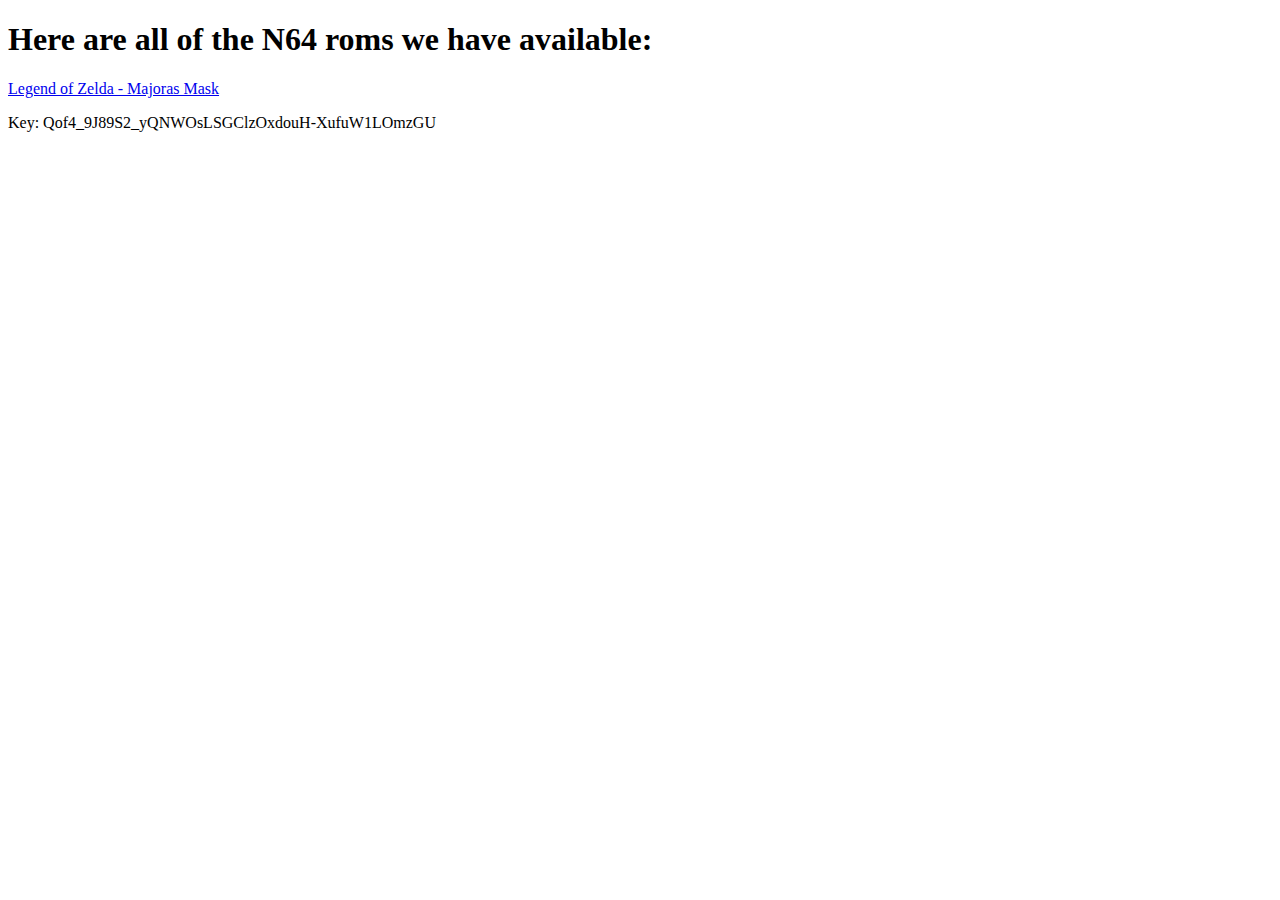
==== N64.html @ 3773a819 "Update N64.html" ====
<!DOCTYPE html>
<html>
<head>
<title>The Pirate Room - N64 Roms</title>
</head>
<body>

<h1>Here are all of the N64 roms we have available:</h1>
  <a href="https://mega.nz/file/NHlwCL4A">Legend of Zelda - Majoras Mask</a>
  <p>Key: Qof4_9J89S2_yQNWOsLSGClzOxdouH-XufuW1LOmzGU</p>

</body>
</html>
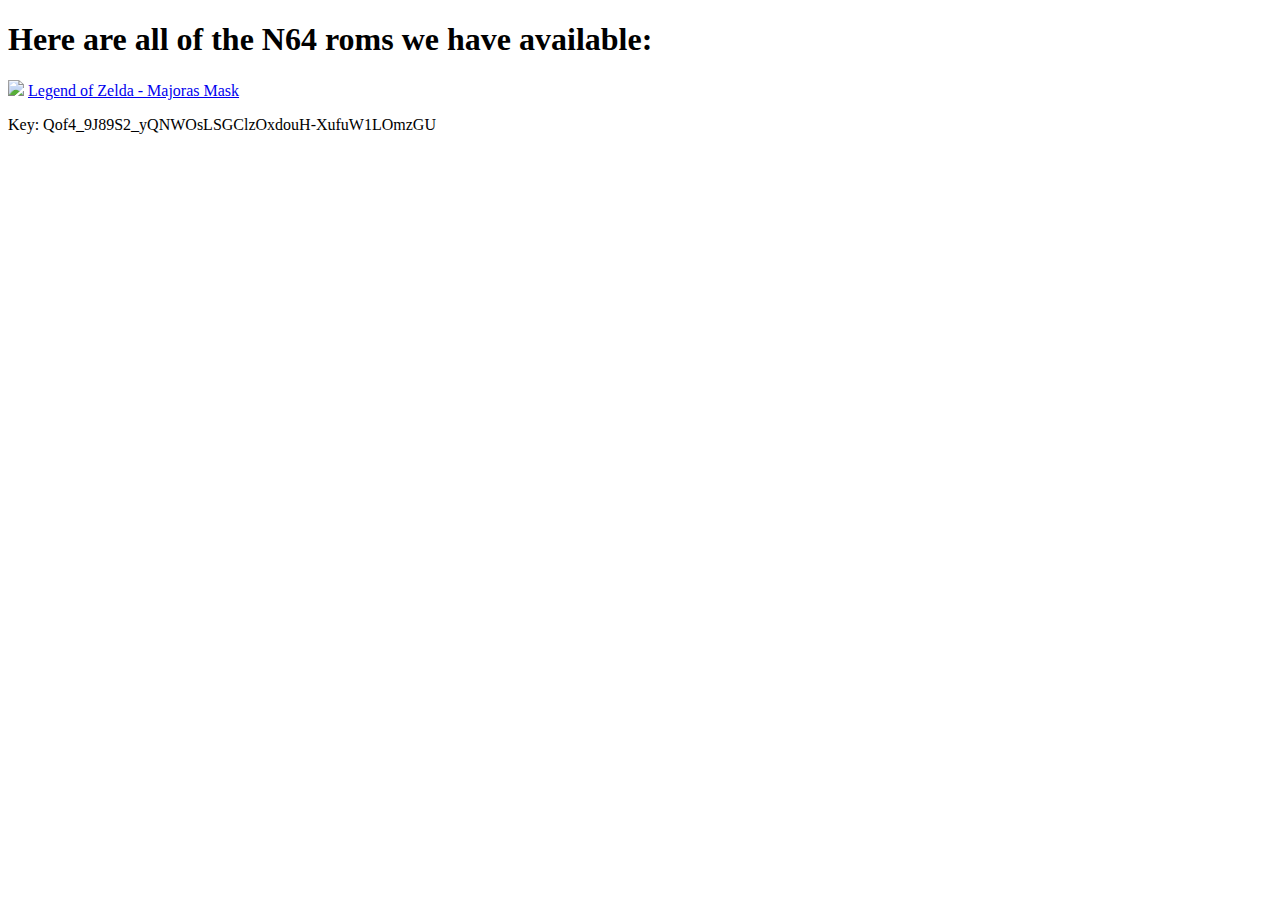
==== commit b9938489: "Update n64.html" ====
--- a/N64.html
+++ b/N64.html
@@ -6,7 +6,8 @@
 <body>
 
 <h1>Here are all of the N64 roms we have available:</h1>
-  <a href="https://mega.nz/file/NHlwCL4A">Legend of Zelda - Majoras Mask</a>
+  <img src="lozoot.png">
+  <a href="https://mega.nz/file/NHlwCL4A">Legend of Zelda - Majoras Mask</a><br>
   <p>Key: Qof4_9J89S2_yQNWOsLSGClzOxdouH-XufuW1LOmzGU</p>
 
 </body>
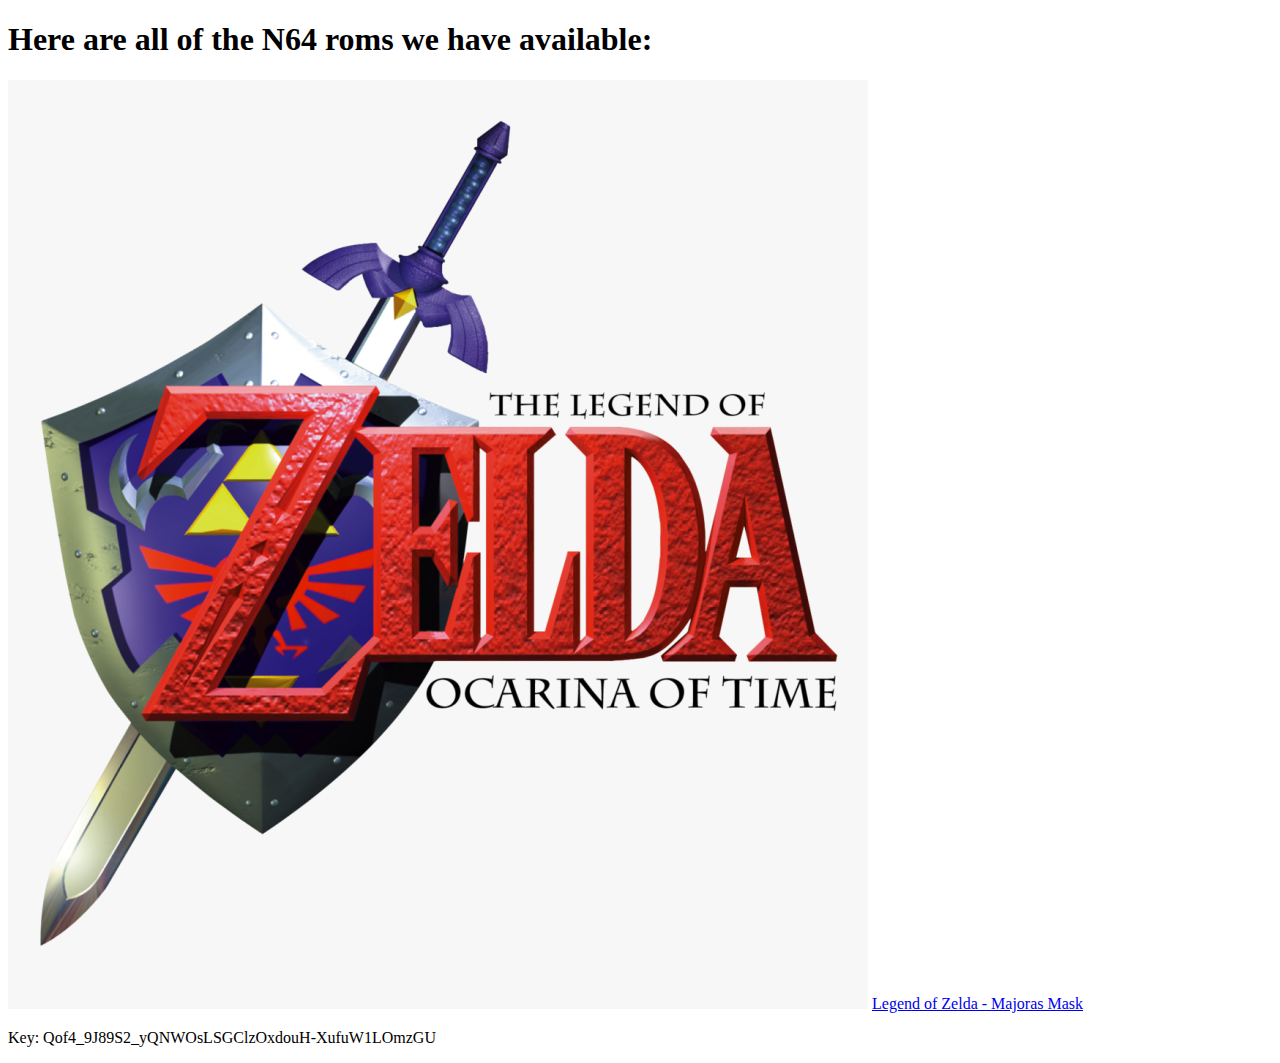
==== commit 1f08c1c0: "Update N64.html" ====
--- a/N64.html
+++ b/N64.html
@@ -6,7 +6,7 @@
 <body>
 
 <h1>Here are all of the N64 roms we have available:</h1>
-  <img src="lozoot.png">
+  <img src="img/lozoot.png">
   <a href="https://mega.nz/file/NHlwCL4A">Legend of Zelda - Majoras Mask</a><br>
   <p>Key: Qof4_9J89S2_yQNWOsLSGClzOxdouH-XufuW1LOmzGU</p>
 
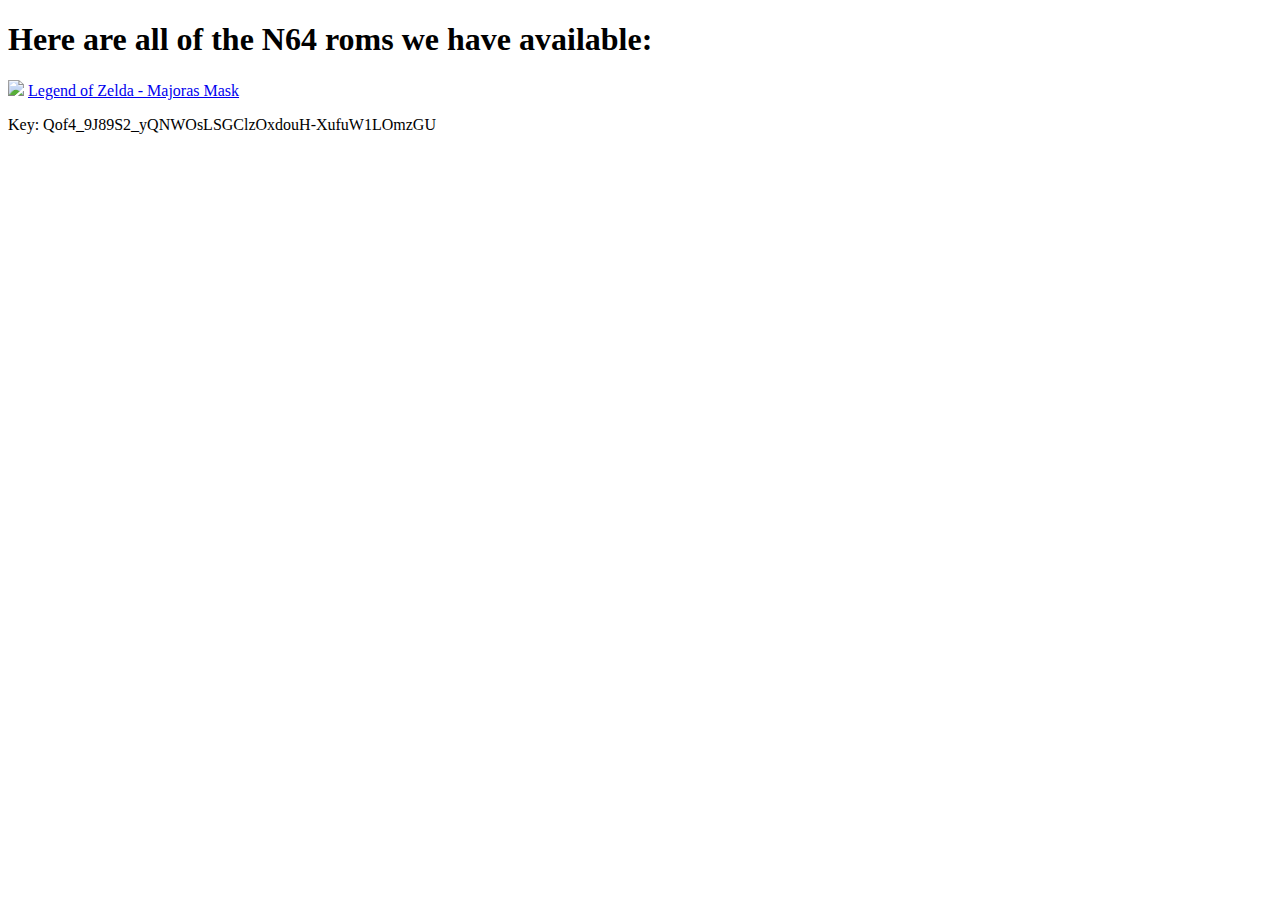
==== commit 8592d413: "Update N64" ====
--- a/N64.html
+++ b/N64.html
@@ -6,7 +6,7 @@
 <body>
 
 <h1>Here are all of the N64 roms we have available:</h1>
-  <img src="img/lozoot.png">
+  <img src="img/ootimg.png">
   <a href="https://mega.nz/file/NHlwCL4A">Legend of Zelda - Majoras Mask</a><br>
   <p>Key: Qof4_9J89S2_yQNWOsLSGClzOxdouH-XufuW1LOmzGU</p>
 
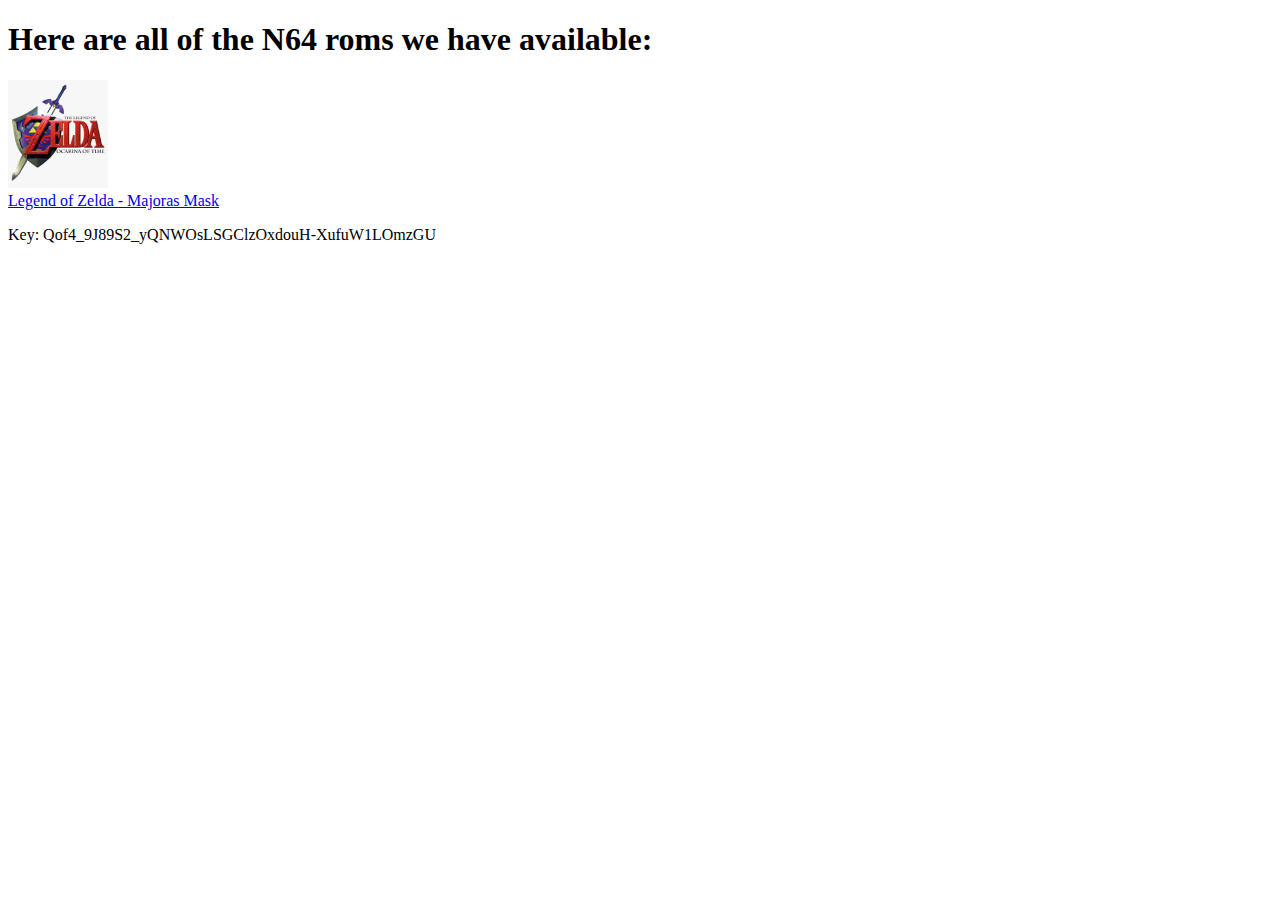
==== commit 1928b7b6: "update" ====
--- a/N64.html
+++ b/N64.html
@@ -6,7 +6,7 @@
 <body>
 
 <h1>Here are all of the N64 roms we have available:</h1>
-  <img src="img/ootimg.png">
+  <img src="img/ootimg.png"><br>
   <a href="https://mega.nz/file/NHlwCL4A">Legend of Zelda - Majoras Mask</a><br>
   <p>Key: Qof4_9J89S2_yQNWOsLSGClzOxdouH-XufuW1LOmzGU</p>
 
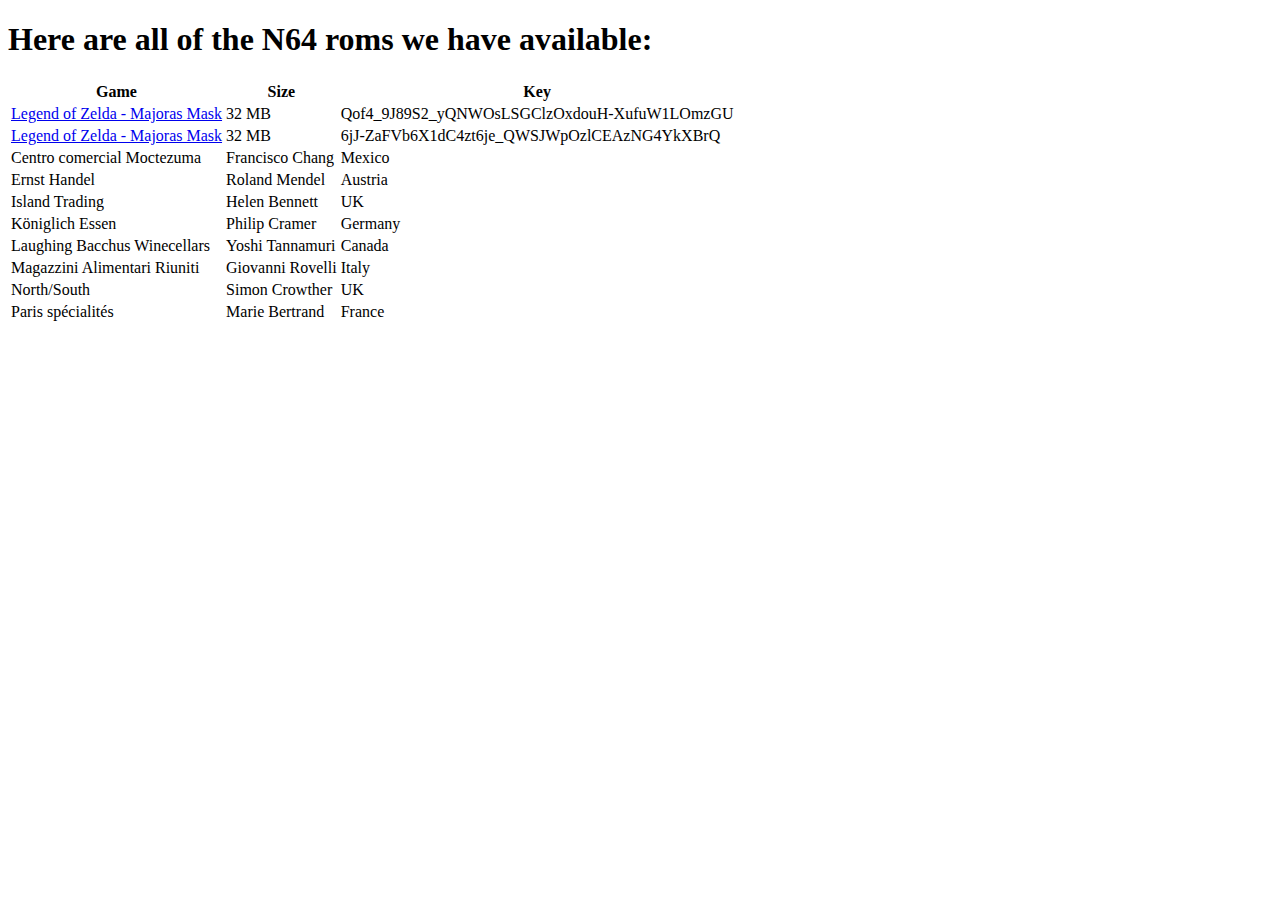
==== commit 547957b4: "Update N64.html" ====
--- a/N64.html
+++ b/N64.html
@@ -6,9 +6,63 @@
 <body>
 
 <h1>Here are all of the N64 roms we have available:</h1>
-  <img src="img/ootimg.png"><br>
-  <a href="https://mega.nz/file/NHlwCL4A">Legend of Zelda - Majoras Mask</a><br>
-  <p>Key: Qof4_9J89S2_yQNWOsLSGClzOxdouH-XufuW1LOmzGU</p>
+  <table id="customers">
+  <tr>
+    <th>Game</th>
+    <th>Size</th>
+    <th>Key</th>
+  </tr>
+  <tr>
+    <td><a href="https://mega.nz/file/NHlwCL4A">Legend of Zelda - Majoras Mask</a></td>
+    <td>32 MB</td>
+    <td>Qof4_9J89S2_yQNWOsLSGClzOxdouH-XufuW1LOmzGU</td>
+  </tr>
+  <tr>
+    <td><a href="https://mega.nz/file/tWdVGSDQ">Legend of Zelda - Majoras Mask</a></td>
+    <td>32 MB</td>
+    <td>6jJ-ZaFVb6X1dC4zt6je_QWSJWpOzlCEAzNG4YkXBrQ</td>
+  </tr>
+  <tr>
+    <td>Centro comercial Moctezuma</td>
+    <td>Francisco Chang</td>
+    <td>Mexico</td>
+  </tr>
+  <tr>
+    <td>Ernst Handel</td>
+    <td>Roland Mendel</td>
+    <td>Austria</td>
+  </tr>
+  <tr>
+    <td>Island Trading</td>
+    <td>Helen Bennett</td>
+    <td>UK</td>
+  </tr>
+  <tr>
+    <td>Königlich Essen</td>
+    <td>Philip Cramer</td>
+    <td>Germany</td>
+  </tr>
+  <tr>
+    <td>Laughing Bacchus Winecellars</td>
+    <td>Yoshi Tannamuri</td>
+    <td>Canada</td>
+  </tr>
+  <tr>
+    <td>Magazzini Alimentari Riuniti</td>
+    <td>Giovanni Rovelli</td>
+    <td>Italy</td>
+  </tr>
+  <tr>
+    <td>North/South</td>
+    <td>Simon Crowther</td>
+    <td>UK</td>
+  </tr>
+  <tr>
+    <td>Paris spécialités</td>
+    <td>Marie Bertrand</td>
+    <td>France</td>
+  </tr>
+</table>
 
 </body>
 </html>
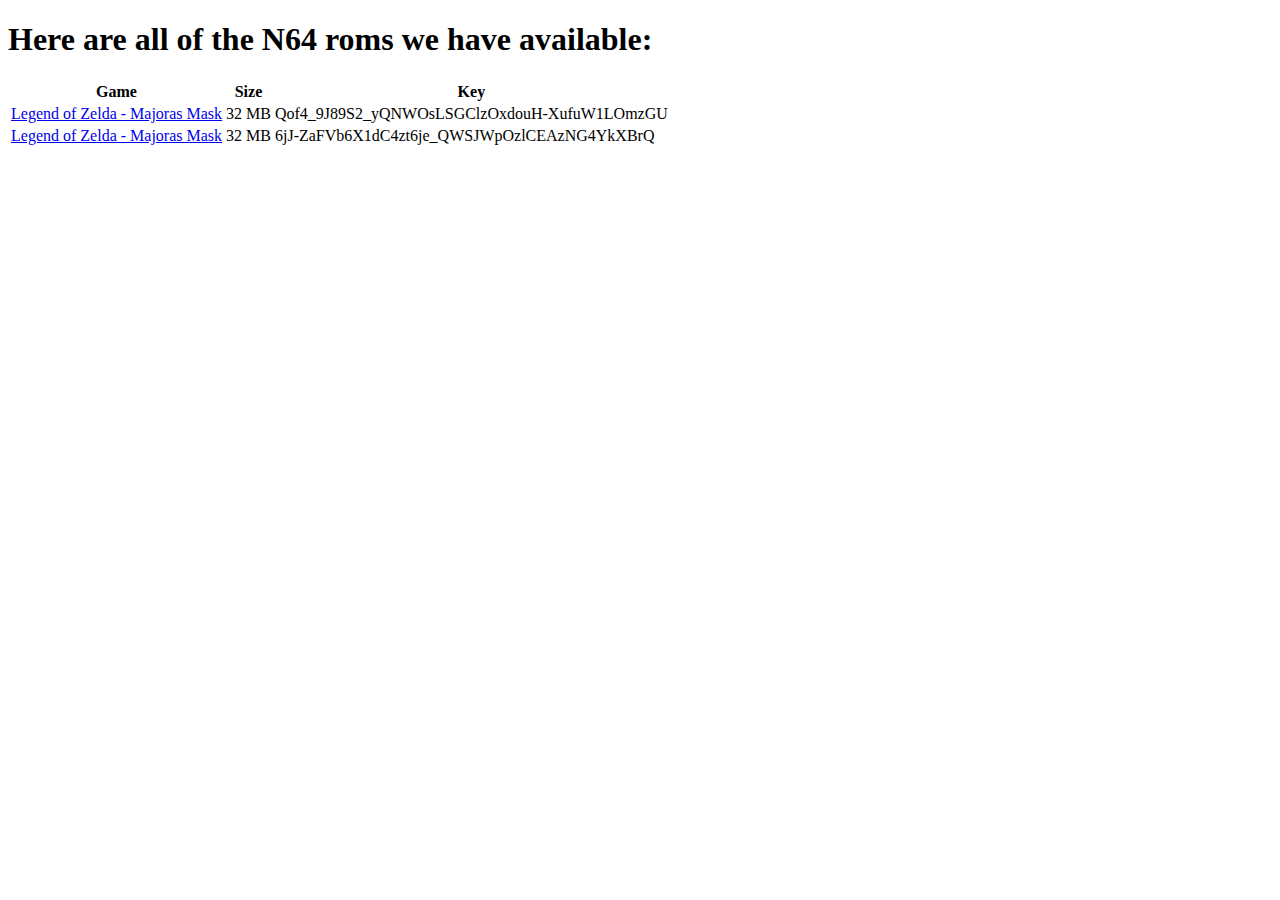
==== commit 72045757: "l" ====
--- a/N64.html
+++ b/N64.html
@@ -22,46 +22,6 @@
     <td>32 MB</td>
     <td>6jJ-ZaFVb6X1dC4zt6je_QWSJWpOzlCEAzNG4YkXBrQ</td>
   </tr>
-  <tr>
-    <td>Centro comercial Moctezuma</td>
-    <td>Francisco Chang</td>
-    <td>Mexico</td>
-  </tr>
-  <tr>
-    <td>Ernst Handel</td>
-    <td>Roland Mendel</td>
-    <td>Austria</td>
-  </tr>
-  <tr>
-    <td>Island Trading</td>
-    <td>Helen Bennett</td>
-    <td>UK</td>
-  </tr>
-  <tr>
-    <td>Königlich Essen</td>
-    <td>Philip Cramer</td>
-    <td>Germany</td>
-  </tr>
-  <tr>
-    <td>Laughing Bacchus Winecellars</td>
-    <td>Yoshi Tannamuri</td>
-    <td>Canada</td>
-  </tr>
-  <tr>
-    <td>Magazzini Alimentari Riuniti</td>
-    <td>Giovanni Rovelli</td>
-    <td>Italy</td>
-  </tr>
-  <tr>
-    <td>North/South</td>
-    <td>Simon Crowther</td>
-    <td>UK</td>
-  </tr>
-  <tr>
-    <td>Paris spécialités</td>
-    <td>Marie Bertrand</td>
-    <td>France</td>
-  </tr>
 </table>
 
 </body>
